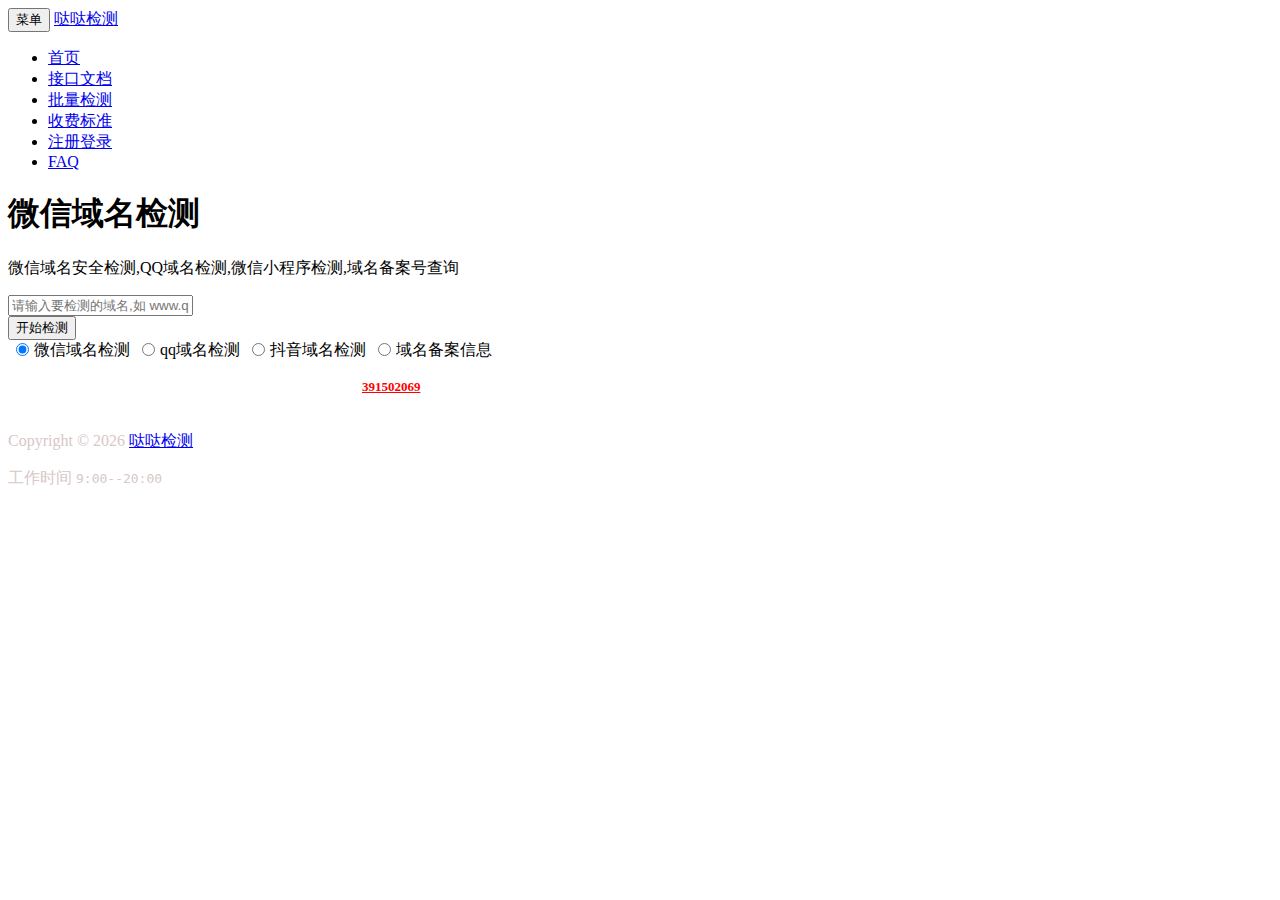
==== WeChatTools/WeChatTools.UI/index.html @ b8b2cbf6 "检测时间延长" ====
﻿<!DOCTYPE html>
<html>
<head>
    <meta http-equiv="Content-Type" content="text/html; charset=UTF-8">
    <meta name="viewport" content="width=device-width, initial-scale=1, shrink-to-fit=no">
    <title>哒哒检测 - 微信域名检测接口|QQ域名检测接口|微信小程序检测|域名备案信息查询接口</title>
    <!-- Favicon -->
    <link rel="shortcut icon" href="favicon.ico">
    <link rel="Bookmark nofollow" href="favicon.ico">
    <meta name="keywords" content="微信域名检测,QQ域名检测,抖音域名检测,域名备案信息查询,微信小程序检测" />
    <meta name="description" content="哒哒检测提供微信域名实时检测接口,QQ域名检测接口,微信小程序检测,抖音域名检测接口,域名备案信息查询等各种技术方案,为您的项目保驾护航." />
    <!-- Schema.org -->
    <meta itemprop="name" content="">
    <meta itemprop="description" content="哒哒检测提供微信域名实时检测接口,QQ域名检测接口,微信小程序检测,抖音域名检测接口,域名备案信息查询等各种技术方案,为您的项目保驾护航.">
    <meta itemprop="image" content="/img/thumbnail.jpg">
    <!-- Open Graph -->
    <meta property="og:title" content="哒哒检测 - 微信域名检测接口|QQ域名检测接口|微信小程序检测|域名备案信息查询接口">
    <meta property="og:type" content="article">
    <meta property="og:url" content="http://www.wxcheckurl.com/index.html">
    <meta property="og:image" content="/img/thumbnail.jpg">
    <meta property="og:description" content="哒哒检测提供微信域名实时检测接口,QQ域名检测接口,抖音域名检测接口,微信小程序检测,域名备案信息查询等各种技术方案,为您的项目保驾护航.">
    <meta property="og:site_name" content="Htmlstream">
    <!-- CSS Implementing Plugins -->
    <link type="text/css" rel="stylesheet nofollow" href="css/bootstrap.min.css">
    <link type="text/css" rel="stylesheet nofollow" href="css/font-awesome.min.css">
    <!-- CSS Template -->
    <link type="text/css" rel="stylesheet nofollow" href="css/main.css">

    <!--[if lt IE 9]>
      <script src="js/html5shiv.js"></script>
      <script src="js/respond.min.js"></script>
    <![endif]-->
</head>
<body>
    <div id="page" class="page">
        <!--start header -->
        <header class="header8" id="home">
            <!--start navigation -->
            <nav role="navigation" class="navbar navbar-default">
                <div class="container">
                    <div class="navbar-header">
                        <button data-target="#navbar-collapse-02" data-toggle="collapse" class="navbar-toggle" type="button">
                            <span class="sr-only">菜单</span>
                            <span class="icon-bar"></span>
                            <span class="icon-bar"></span>
                            <span class="icon-bar"></span>
                        </button>
                        <a href="index.html" class="navbar-brand brand"><i class="fa fa-comments" aria-hidden="true"></i>哒哒检测</a>
                    </div>
                    <div id="navbar-collapse-02" class="collapse navbar-collapse">
                        <ul class="nav navbar-nav navbar-right">
                            <li class="active"><a class="scroll" href="index.html">首页</a></li>
                            <li><a class="scroll" title="api接口文档介绍" href="doc.html">接口文档</a></li>
                            <li><a class="scroll" title="域名批量检测查询服务接口" href="checklist.html">批量检测</a></li>
                            <li><a class="scroll" title="微信域名检测收费标准" href="price.html">收费标准</a></li>
                            <li><a class="scroll" title="注册登录" rel="nofollow" target="_blank" href="https://web.wxcheckurl.com/">注册登录</a></li>
                            <li><a class="scroll" title="常见问题解答-faq" rel="nofollow" href="https://support.qq.com/product/507290">FAQ</a></li>
                        </ul>
                    </div>
                </div>
            </nav>
            <!--start navigation -->
            <!--end content -->
            <div class="intro center-content">
                <div class="container">
                    <div class="row">
                        <div class="col-md-10 col-md-offset-1 col-sm-10 col-sm-offset-1 col-xs-12">

                            <h1 class="pull-stop text-center">微信域名检测</h1>
                            <p class="text-center">微信域名安全检测,QQ域名检测,微信小程序检测,域名备案号查询</p>
                            <div class="login-reg subscribe text-center form-inline">
                                <div class="row margin-bottom-0">
                                    <div class="col-md-12 col-sm-12">
                                        <div class="form-group">
                                            <input type="text" class="form-control input-lg" id="kw" name="kw" placeholder="请输入要检测的域名,如 www.qq.com">
                                        </div>
                                        <button type="submit" class="btn btn-info button" id="btn_check" name="btn_check">开始检测</button>
                                    </div>
                                    <div class="col-md-12">
                                        <div class="check_box">
                                            <label><input name="checkModel" id="checkModel" type="radio" value="AuthKey" checked style="vertical-align:middle; margin: -2px  5px  1px  8px" />微信域名检测</label>
                                            <label><input name="checkModel" id="checkModel" type="radio" value="AuthQQKey" style="vertical-align:middle; margin: -2px  5px  1px  8px" />qq域名检测</label>
                                            <label><input name="checkModel" id="checkModel" type="radio" value="AuthDouYinKey" style="vertical-align:middle; margin: -2px  5px  1px  8px" />抖音域名检测</label>
                                            <label><input name="checkModel" id="checkModel" type="radio" value="AuthQQGJICPKey2" style="vertical-align:middle; margin: -2px  5px  1px  8px" />域名备案信息</label>
                                        </div>
                                        <p>
                                            <font size="2" color="#ffffff">温馨提示：输入查询域名后直接回车查询结果,如有疑问加QQ: <a href="http://wpa.qq.com/msgrd?v=3&amp;uin=391502069&amp;site=qq&amp;menu=yes" style="color:#ff0000;font-weight:bold;" rel="nofollow" target="_blank" title="在线咨询">391502069</a></font>
                                            <br><font size="2" color="#ffffff">【每天09:00-20:00,免费接口查询额度15次】</font>
                                        </p>
                                    </div>
                                </div>
                            </div>
                        </div>
                    </div>
                </div>
            </div>
            <!--end content -->
        </header>
        <!--end  header -->
        <!--start footer -->
        <footer class="footer8">
            <div class="container">
                <div class="col-md-12" style="color:#d8c7c7">
                    Copyright &copy;
                    <script type="text/javascript">var date = new Date; document.write(unescape(date.getFullYear()));</script> <a href="index.html" title="哒哒检测">哒哒检测</a>
                    <p class="pull-right small">工作时间 <code>9:00--20:00</code></p>
                </div>
            </div>
        </footer>
        <!--end footer -->
    </div>
    <!--=== Load JS here for cdn ====-->
    <script type="text/javascript" rel="nofollow" src="js/jquery.min.js"></script>
    <script type="text/javascript" rel="nofollow" src="js/bootstrap.min.js"></script>
    <script type="text/javascript" rel="nofollow" src="js/layer.js"></script>
    <script>window.easyapi = { ctx: "" };</script>
    <script type="text/javascript">
        $(document).keyup(function (event) {
            if (event.keyCode == 13) {
                $("#btn_check").click();
            }
        });
        $('#btn_check').click(function () {

            var myvalue = $("#kw").val();   //取值
            var modelValue = $('input[name="checkModel"]:checked').val();   //取值
            if (IsURL(myvalue)) {
                var index = layer.load(1, {
                    shade: [0.1, '#fff'] //0.1透明度的白色背景
                });
                $.ajax({
                    // async: false,
                    url: "//wx.rrbay.com/pro/wxUrlCheck3.ashx",
                    type: "POST",
                    dataType: 'json',
                    // jsonp: 'callback',
                    data: {
                        url: myvalue,
                        model: modelValue,
                    },
                    timeout: 3200,
                    success: function (data) {

                        layer.closeAll();
                        if (data.Code === "102") {
                            //  layer.msg('恭喜!该域名没被屏蔽', { icon: 6 });
                            layer.msg(data.Msg, { icon: 6 });
                        } else if (data.Code == "101") {
                            // layer.msg('该域名已被屏蔽', { icon: 5 });
                            layer.msg(data.Msg, { icon: 5 });
                        } else {
                            layer.msg(data.Msg, { icon: 4 });
                        }

                    }
                });
            } else {
                layer.alert('请输入正确网址哦!', {
                    skin: 'layui-layer-molv' //样式类名
                  , closeBtn: 0
                }, function () {

                    layer.closeAll();
                })

            }
        })


        function IsURL(str_url) {
            var strRegex = "^((https|http|ftp|rtsp|mms)?://)"
            + "?(([0-9a-zA-Z_!~*'().&=+$%-]+: )?[0-9a-zA-Z_!~*'().&=+$%-]+@)?" //ftp的user@
            + "(([0-9]{1,3}\.){3}[0-9]{1,3}" // IP形式的URL- 199.194.52.184
            + "|" // 允许IP和DOMAIN（域名）
            + "([0-9a-zA-Z_!~*'()-]+\.)*" // 域名- www.
            + "([0-9a-zA-Z][0-9a-zA-Z-]{0,61})?[0-9a-zA-Z]\." // 二级域名
            + "[a-zA-Z]{2,6})" // first level domain- .com or .museum
            + "(:[0-9]{1,4})?" // 端口- :80
            + "((/?)|" // a slash isn't required if there is no file name
            + "(/[0-9a-zA-Z_!~*'().;?:@&=+$,%#-]+)+/?)$";
            var re = new RegExp(strRegex);
            //re.test()
            if (re.test(str_url)) {
                return (true);
            } else {
                return (false);
            }
        }
    </script>
</body>
</html>
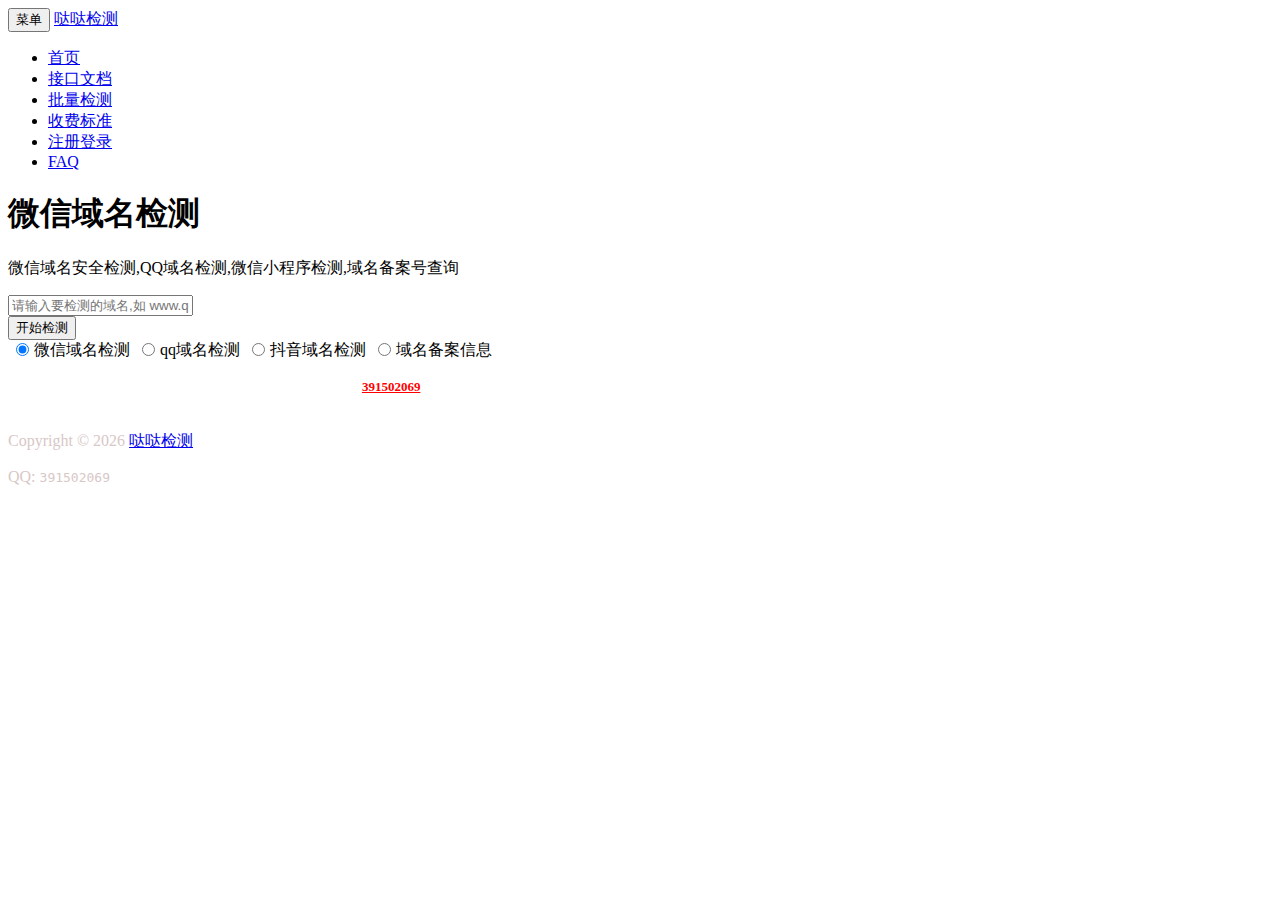
==== commit 08da3ae3: "时间改为联系" ====
--- a/WeChatTools/WeChatTools.UI/index.html
+++ b/WeChatTools/WeChatTools.UI/index.html
@@ -25,7 +25,6 @@
     <link type="text/css" rel="stylesheet nofollow" href="css/font-awesome.min.css">
     <!-- CSS Template -->
     <link type="text/css" rel="stylesheet nofollow" href="css/main.css">
-
     <!--[if lt IE 9]>
       <script src="js/html5shiv.js"></script>
       <script src="js/respond.min.js"></script>
@@ -65,7 +64,6 @@
                 <div class="container">
                     <div class="row">
                         <div class="col-md-10 col-md-offset-1 col-sm-10 col-sm-offset-1 col-xs-12">
-
                             <h1 class="pull-stop text-center">微信域名检测</h1>
                             <p class="text-center">微信域名安全检测,QQ域名检测,微信小程序检测,域名备案号查询</p>
                             <div class="login-reg subscribe text-center form-inline">
@@ -78,10 +76,10 @@
                                     </div>
                                     <div class="col-md-12">
                                         <div class="check_box">
-                                            <label><input name="checkModel" id="checkModel" type="radio" value="AuthKey" checked style="vertical-align:middle; margin: -2px  5px  1px  8px" />微信域名检测</label>
+                                            <label><input name="checkModel" id="checkModel" type="radio" value="AuthKey1" checked style="vertical-align:middle; margin: -2px  5px  1px  8px" />微信域名检测</label>
                                             <label><input name="checkModel" id="checkModel" type="radio" value="AuthQQKey" style="vertical-align:middle; margin: -2px  5px  1px  8px" />qq域名检测</label>
                                             <label><input name="checkModel" id="checkModel" type="radio" value="AuthDouYinKey" style="vertical-align:middle; margin: -2px  5px  1px  8px" />抖音域名检测</label>
-                                            <label><input name="checkModel" id="checkModel" type="radio" value="AuthQQGJICPKey2" style="vertical-align:middle; margin: -2px  5px  1px  8px" />域名备案信息</label>
+                                            <label><input name="checkModel" id="checkModel" type="radio" value="authicpkey" style="vertical-align:middle; margin: -2px  5px  1px  8px" />域名备案信息</label>
                                         </div>
                                         <p>
                                             <font size="2" color="#ffffff">温馨提示：输入查询域名后直接回车查询结果,如有疑问加QQ: <a href="http://wpa.qq.com/msgrd?v=3&amp;uin=391502069&amp;site=qq&amp;menu=yes" style="color:#ff0000;font-weight:bold;" rel="nofollow" target="_blank" title="在线咨询">391502069</a></font>
@@ -103,7 +101,7 @@
                 <div class="col-md-12" style="color:#d8c7c7">
                     Copyright &copy;
                     <script type="text/javascript">var date = new Date; document.write(unescape(date.getFullYear()));</script> <a href="index.html" title="哒哒检测">哒哒检测</a>
-                    <p class="pull-right small">工作时间 <code>9:00--20:00</code></p>
+                    <p class="pull-right small">QQ: <code>391502069</code></p>
                 </div>
             </div>
         </footer>
